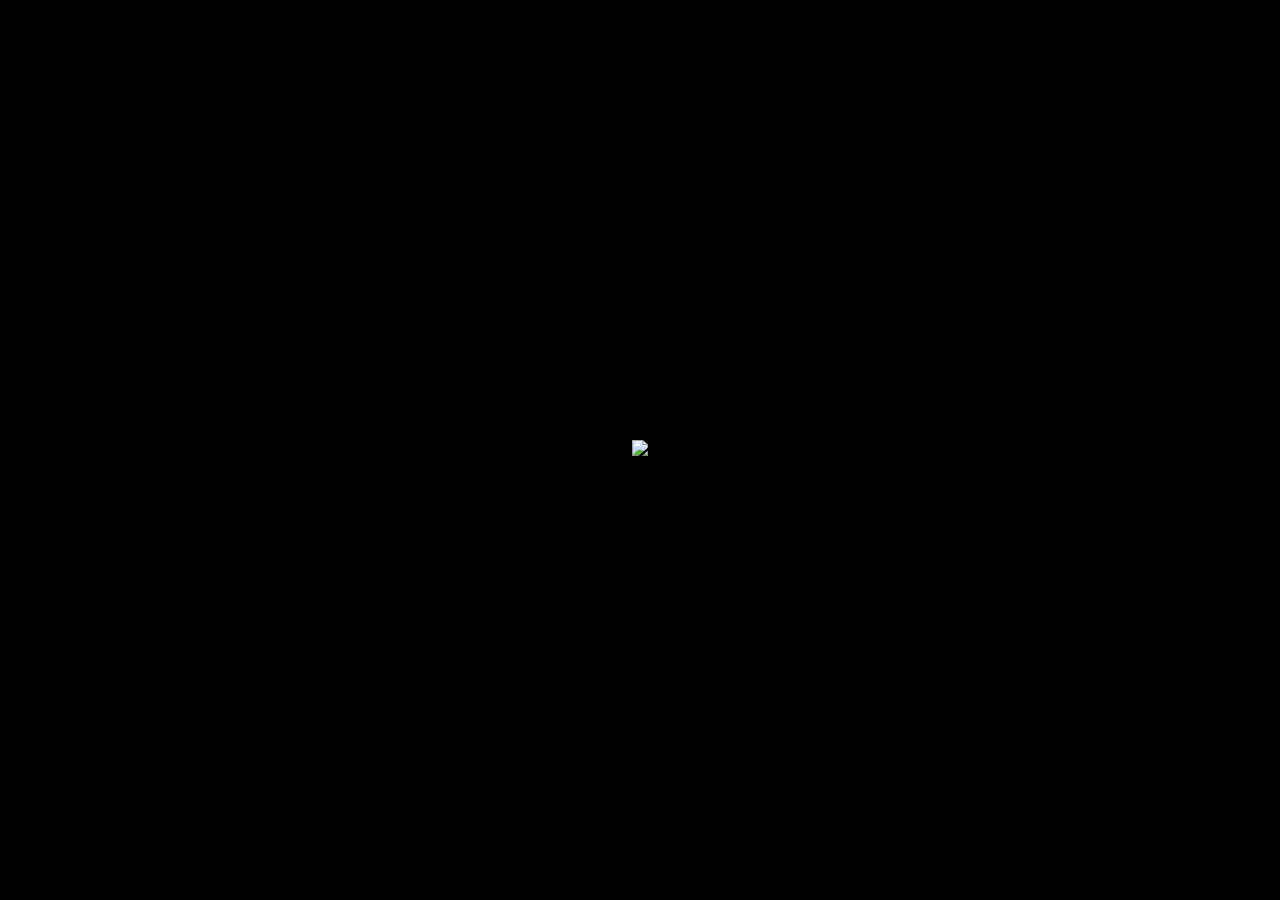
==== digital/index.html @ 1c2f8b31 "Add files via upload" ====
<!DOCTYPE html>
<html lang="cs">
<head>

    <!-- Basic SEO stuff and other stuff -->
    <title>Digitál | REPLACEME</title>
    <meta charset="UTF-8">
    <meta name="viewport" content="width=device-width, initial-scale=1.0">
    <meta name="keywords" content="REPLACEME">
    <meta name="author" content="k4mmi">
    <meta name="description" content="REPLACEME">
    <meta name="theme-color" content="#E73937">

    <!-- Open Graph Stuff -->
    <meta property="og:type" content="game">
    <meta property="og:site_name" content="FMK MERCH Koncept">
    <meta property="og:title" content="FMK MERCH | REPLACEME">
    <meta property="og:description" content="REPLACEME">
    <meta property="og:image" content="https://k4mmi.github.io/fmk-digital-merch/assets/pictures/banner-og-digital.jpg">
    <meta property="og:image:width" content="1200">
    <meta property="og:image:height" content="630">
    <meta property="og:url" content="https://k4mmi.github.io/fmk-digital-merch/digital/">

    <!-- Twitter Stuff -->
    <meta name="twitter:card" content="summary_large_image">
    <meta name="twitter:title" content="FMK MERCH | REPLACEME">
    <meta name="twitter:description" content="REPLACEME">
    <meta name="twitter:image" content="https://k4mmi.github.io/fmk-digital-merch/assets/pictures/banner-og-digital.jpg">

    <!-- Links -->
    <link rel="shortcut icon" href="../assets/favicons/favicon.svg" type="image/x-icon">
    <link rel="stylesheet" href="../styles/style.css">
</head>
<body>

    <div class="container">

        <div class="container-digital">

            <button class="digital-flower"><img src="../assets/game-assets/digital-flower.svg" ondragstart="return false;"></button>

        </div>

    </div>

    <!-- Script -->
    <script src="../scripts/script_digital.js"></script>

</body>
</html>
---- styles/style.css ----
/******************** VARIABLES ********************/

:root{
    --black: #000;
    --transBlack: #000a;
    --white: #fff;
    --transWhite: #fffa;
    --specialColor: #E73937;
    --fontMain: Baskervvile, serif;
    --spaceBig: 100px;
    --spaceMedium: 50px;
    --spaceSmall: 25px;
    --spaceSmaller: 10px;
    --spaceSmallest: 5px;
    --borderWidth: 5px;
    --corner-radius: 50px;
    --animation-duration: 200ms;
    --animation-duration-long: 600ms;
    --animation-duration-longer: 1000ms;
}

/******************** FONTS ********************/

/* Source Code Pro */
@font-face {
    font-family: Baskervvile;
    src: url(../assets/fonts/baskervville/Baskervville-Regular.ttf);
}

/******************** RESET AND DEFAULTS ********************/

* {
    /* Reset */
    margin: 0;
    padding: 0;
    box-sizing: border-box;
    text-decoration: none;
    list-style: none;
    border: none;
    outline: none;
    vertical-align: baseline;
    font-weight: normal;
    background: none;

    /* Default stuff */
    font-family: var(--fontMain);
    font-weight: 300;
    color: var(--white);
    scrollbar-width: thin;
    scrollbar-color: var(--specialColor) var(--black);
    z-index: 1;

    /* Disable scroll */
    /* overflow: hidden; */
}

html, body {
    background: var(--black);
    height: 100%;
}

.container {
    display: flex;    
    height: 100%;
    width: 100%;
    justify-content: center;
    align-items: center;
}

::selection {
    color: var(--black);
    background: var(--specialColor);
}

/******************** TEXT ********************/

h1 {
    text-align: center;
    font-size: 92px;
    font-style: normal;
    font-weight: 400;
    line-height: normal;
    transition: var(--animation-duration);
}

a {
    font-size: 24px;
    font-style: normal;
    font-weight: 400;
    line-height: normal;
    text-decoration-line: underline;
    text-decoration-style: solid;
    text-decoration-skip-ink: auto;
    text-decoration-thickness: auto;
    text-underline-offset: auto;
    text-underline-position: from-font;
}

.source-code {
    text-align: center;
}

.play-btn span{
    text-align: center;
    font-size: 32px;
    font-style: normal;
    font-weight: 600;
    line-height: normal;
    color: var(--black);
}

/******************** WEB ********************/

/********** CONTAINER **********/

/***** Index *****/

.container-index {
    display: flex;
    flex-direction: column;
    justify-content: center;
    align-items: center;
    height: 100%;
    gap: var(--spaceSmall);
    padding: 0 var(--spaceSmall);
}

.container-index ul{
    display: flex;
    justify-content: center;
    flex-direction: row;
    gap: var(--spaceSmall);
    flex-wrap: wrap;
}

.container-index .btn{
    text-decoration: none;
    padding: 20px;
    display: flex;
    border-radius: var(--corner-radius);
    color: var(--black);
    border: solid var(--borderWidth) var(--white);
}

.container-index .btn:hover{
    transform: scale(1.1);
}

.container-index img{
    height: 150px;
}

/***** FMK *****/

.container-fmk {
    display: flex;
    flex-wrap: wrap;
    max-width: 800px;
    width: 100%;
    height: min-content;
    align-items: center;
    padding: 0 var(--spaceSmall);
    margin-bottom: var(--spaceSmall);
}

.container-fmk .game-flower {
    width: calc(100% / 3);
    transform: scale(0.5);
    height: calc(100% / 3);
    cursor: pointer;
}

.container-fmk .game-flower {
    animation: flowers;
    animation-duration: 500ms;
    animation-timing-function: steps(4);
    animation-fill-mode: forwards;
}

.container-fmk .game-flower:nth-child(odd) {
    animation-delay: 500ms;
}

.container-fmk .game-flower img:hover {
    transform: scale(0.95);
}

@keyframes flowers {
    0% {
        transform: scale(0.5);
    }

    100% {
        transform: scale(1);
    }

}

/********** CONTAINER **********/

.container-menu-fmk {
    display: flex;
    height: 100%;
    width: 100vw;
    z-index: 100;
    position: absolute;
    top: 0;
    display: flex;
    justify-content: center;
    align-items: center;
}

.container-menu-fmk .menu {
    width: calc(100vw - var(--spaceSmaller) * 2);
    max-width: 800px;
    height: calc(100vw - var(--spaceSmaller) * 2);
    max-height: 800px;
    position: relative;
    margin-bottom: var(--spaceSmall);
}

.menu-content {
    height: 100%;
    position: absolute;
    overflow: hidden;
    border-radius: var(--corner-radius);
    background: var(--transBlack);
    backdrop-filter: blur(10px);
    top: 0;
    width: 100%;
    border: solid var(--white) var(--borderWidth);
    animation-name: menu;
    animation-duration: 2000ms;
    animation-fill-mode: forwards;
    animation-timing-function: steps(12);
}

@keyframes menu {
    0% {
        transform: perspective(500px) translateY(-2000px) translateZ(-500px);
        /* opacity: 0.5; */
    }
    50% {
        transform: perspective(500px) translateY(0px) translateZ(-500px);
        /* opacity: 0.5; */
    }
    100% {
        transform: translateZ(0px);
        /* opacity: 1; */
    }
}

.container-menu-fmk .menu-text {
    height: calc(100% - 70px);
    display: flex;
    flex-direction: column;
    justify-content: center;
    align-items: center;
}

.container-menu-fmk .menu-btn {
    height: 70px;
    width: 100%;
    display: flex;
    justify-content: center;
    align-items: center;
}

.container-menu-fmk .menu-btn button {
    cursor: pointer;
    background: var(--white);
    height: 100%;
    background-position: 0 100%;
    width: 100%;
}

.container-menu-fmk .menu-btn button:hover {
    height: 100%;
    width: 100%;
    background: linear-gradient(180deg, var(--transWhite) 0, var(--white) 50%) 0 0 / 100% 200% no-repeat;
    transition: 300ms;
}

/******************** RESPONSIVE STUFF ********************/


@media screen and (max-width: 800px) {

    h1 {
        font-size: 16vw;
    }

}

@media screen and (max-width: 500px) {

    .menu-text a {
        font-size: 16px;
    }

    .play-btn span {
        font-size: 6vw;
    }
    
}
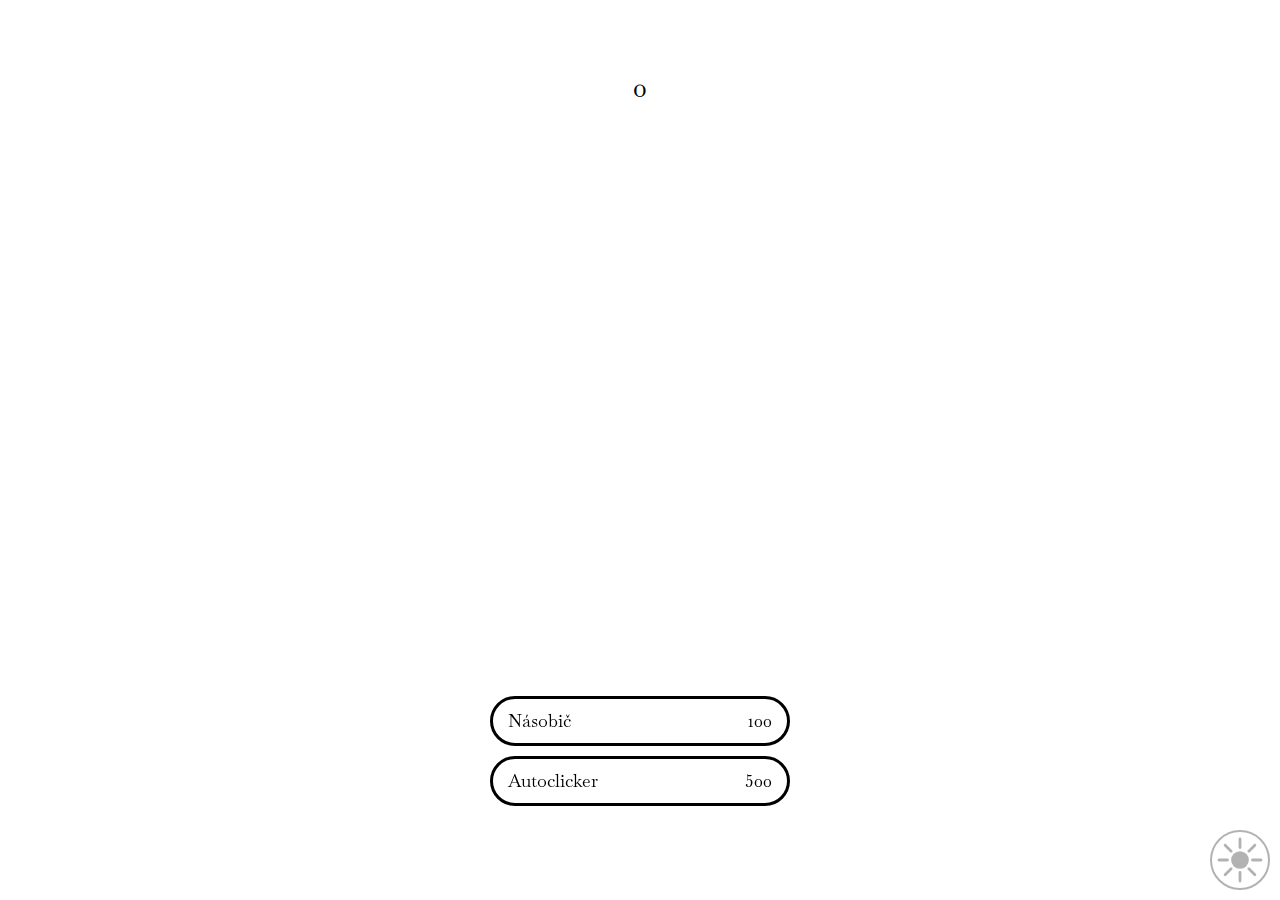
==== commit 0440a94d: "Add files via upload" ====
--- a/digital/index.html
+++ b/digital/index.html
@@ -3,19 +3,19 @@
 <head>
 
     <!-- Basic SEO stuff and other stuff -->
-    <title>Digitál | REPLACEME</title>
+    <title>Digitál | Flower clicker</title>
     <meta charset="UTF-8">
     <meta name="viewport" content="width=device-width, initial-scale=1.0">
-    <meta name="keywords" content="REPLACEME">
+    <meta name="keywords" content="mini-game, minihra, utb, add, digitál, flower clicker">
     <meta name="author" content="k4mmi">
-    <meta name="description" content="REPLACEME">
+    <meta name="description" content="Zahrajte si unikátní flower clicker s digitální květinou!">
     <meta name="theme-color" content="#E73937">
 
     <!-- Open Graph Stuff -->
     <meta property="og:type" content="game">
     <meta property="og:site_name" content="FMK MERCH Koncept">
-    <meta property="og:title" content="FMK MERCH | REPLACEME">
-    <meta property="og:description" content="REPLACEME">
+    <meta property="og:title" content="FMK MERCH | Flower clicker">
+    <meta property="og:description" content="Zahrajte si unikátní flower clicker s digitální květinou!">
     <meta property="og:image" content="https://k4mmi.github.io/fmk-digital-merch/assets/pictures/banner-og-digital.jpg">
     <meta property="og:image:width" content="1200">
     <meta property="og:image:height" content="630">
@@ -23,27 +23,66 @@
 
     <!-- Twitter Stuff -->
     <meta name="twitter:card" content="summary_large_image">
-    <meta name="twitter:title" content="FMK MERCH | REPLACEME">
-    <meta name="twitter:description" content="REPLACEME">
+    <meta name="twitter:title" content="FMK MERCH | Flower clicker">
+    <meta name="twitter:description" content="Zahrajte si unikátní flower clicker s digitální květinou!">
     <meta name="twitter:image" content="https://k4mmi.github.io/fmk-digital-merch/assets/pictures/banner-og-digital.jpg">
 
     <!-- Links -->
     <link rel="shortcut icon" href="../assets/favicons/favicon.svg" type="image/x-icon">
     <link rel="stylesheet" href="../styles/style.css">
+
+    <!-- For simle changing of src by JS -->
+    <script>const directoryModifier = "../";</script>
+
 </head>
 <body>
+
+    <div class="color-mode-setting">
+
+        <button onclick="colorModeChanger('swap')">
+            <img id="color-theme-icon" src="../assets/icons/moon.svg" alt="Dark/Light mode" ondragstart="return false;">
+        </button>
+        
+    </div>
 
     <div class="container">
 
         <div class="container-digital">
 
-            <button class="digital-flower"><img src="../assets/game-assets/digital-flower.svg" ondragstart="return false;"></button>
+            <div class="point-count">
+                <span id="point-count">...</span>
+            </div>
+
+            <div class="scale-animation-digital">
+
+                <button class="digital-flower" onclick="pointIncrease('modifier')">
+
+                    <img id="digital-flower" src="../assets/game-assets/digital-flower.png" ondragstart="return false;">
+
+                </button>
+
+            </div>
+
+            <div class="point-shop">
+
+                <button class="point-shop-item" onclick="purchaseItem('multiplier')">
+                    <span>Násobič</span>
+                    <span id="multiplier-cost">100</span>
+                </button>
+
+                <button class="point-shop-item" onclick="purchaseItem('autoclicker')">
+                    <span>Autoclicker</span>
+                    <span id="autoclicker-cost">500</span>
+                </button>
+
+            </div>
 
         </div>
 
     </div>
 
     <!-- Script -->
+    <script src="../scripts/script.js"></script>
     <script src="../scripts/script_digital.js"></script>
 
 </body>
--- a/styles/style.css
+++ b/styles/style.css
@@ -12,11 +12,34 @@
     --spaceSmall: 25px;
     --spaceSmaller: 10px;
     --spaceSmallest: 5px;
-    --borderWidth: 5px;
+    --borderWidth: 2.5px;
     --corner-radius: 50px;
     --animation-duration: 200ms;
     --animation-duration-long: 600ms;
     --animation-duration-longer: 1000ms;
+    --backBlur: blur(10px);
+}
+
+/********** LIGHT MODE **********/
+
+.light-mode, .light-mode * {
+    --black: #fff;
+    --transBlack: #fffa;
+    --white: #000;
+    --transWhite: #000a;
+}
+
+.light-mode .lightmode-invert {
+    filter: invert(100%) hue-rotate(180deg);
+}
+
+/********** DARK MODE **********/
+
+.dark-mode, .dark-mode * {
+    --black: #000;
+    --transBlack: #000a;
+    --white: #fff;
+    --transWhite: #fffa;
 }
 
 /******************** FONTS ********************/
@@ -96,6 +119,10 @@
     text-underline-position: from-font;
 }
 
+a:hover {
+    color: var(--specialColor);
+}
+
 .source-code {
     text-align: center;
 }
@@ -113,6 +140,34 @@
 
 /********** CONTAINER **********/
 
+/***** Color mode settings *****/
+
+.color-mode-setting {
+    position: fixed;
+    height: 60px;
+    width: 60px;
+    bottom: var(--spaceSmaller);
+    right: var(--spaceSmaller);
+    border-radius: var(--corner-radius);
+    border: solid var(--white) 2px;
+    z-index: 600;
+    opacity: 0.3;
+}
+
+.color-mode-setting:hover {
+    opacity: 1;
+}
+
+.color-mode-setting button {
+    width: 100%;
+    cursor: pointer;
+}
+
+.color-mode-setting button:active img {
+    transition: var(--animation-duration);
+    transform: rotate(360deg);
+}
+
 /***** Index *****/
 
 .container-index {
@@ -137,6 +192,7 @@
     text-decoration: none;
     padding: 20px;
     display: flex;
+    background: #000; /* Keep it black (#000), because background of images is black. Don't change it. */
     border-radius: var(--corner-radius);
     color: var(--black);
     border: solid var(--borderWidth) var(--white);
@@ -170,6 +226,10 @@
     cursor: pointer;
 }
 
+.container-fmk .game-flower img{
+    width: 100%;
+}
+
 .container-fmk .game-flower {
     animation: flowers;
     animation-duration: 500ms;
@@ -189,11 +249,11 @@
     0% {
         transform: scale(0.5);
     }
-
+    
     100% {
         transform: scale(1);
     }
-
+    
 }
 
 /********** CONTAINER **********/
@@ -225,7 +285,7 @@
     overflow: hidden;
     border-radius: var(--corner-radius);
     background: var(--transBlack);
-    backdrop-filter: blur(10px);
+    backdrop-filter: var(--backBlur);
     top: 0;
     width: 100%;
     border: solid var(--white) var(--borderWidth);
@@ -302,4 +362,117 @@
         font-size: 6vw;
     }
     
+}
+
+/***** DIGITAL *****/
+
+.container-digital {
+    display: flex;
+    justify-content: center;
+    align-items: center;
+    flex-direction: column;
+    max-width: 800px;
+    width: 100%;
+    height: min-content;
+    align-items: center;
+    max-height: 800px;
+    height: 100%;
+    padding: 0 var(--spaceSmall);
+    margin-bottom: var(--spaceSmall);
+    overflow: hidden;
+    gap: var(--spaceBig);
+}
+
+.scale-animation-digital {
+    display: flex;
+    justify-content: center;
+    align-items: center;
+    width: 100%;
+    height: fit-content;
+    animation-name: scale;
+    animation-duration: 2000ms;
+    animation-fill-mode: forwards;
+    animation-timing-function: steps(10);
+    animation-delay: 400ms;
+    opacity: 0;
+}
+
+@keyframes scale {
+    0% {transform: scale(1.2); opacity: 1;}
+    100% {transform: scale(1); opacity: 1;}
+}
+
+.container-digital .digital-flower {
+    max-height: 500px;
+    animation-name: rotate;
+    animation-duration: 10000ms;
+    animation-iteration-count: infinite;
+    animation-timing-function: steps(50);
+    cursor: pointer;
+}
+
+@keyframes rotate {
+    0% {transform: rotate(0);}
+    100% {transform: rotate(360deg);}
+}
+
+.container-digital .digital-flower img {
+    width: 60vw;
+    max-width: 400px;
+}
+
+.container-digital .digital-flower img:hover {
+    transform: scale(1.05);
+}
+
+.container-digital .digital-flower  img:active {
+    transform: scale(0.9);
+}
+
+
+.point-count {
+    text-align: center;
+    font-size: 28px;
+    font-style: normal;
+    font-weight: 400;
+    line-height: normal;
+    text-transform: lowercase;
+}
+
+.point-shop {
+    display: flex;
+    flex-direction: column;
+    width: 100%;
+    gap: 10px;
+    align-items: center;
+}
+
+.point-shop-item {
+    /* background: pink; */
+    height: 50px;
+    max-width: 300px;
+    width: 100%;
+    border: solid var(--white);
+    border-radius: var(--corner-radius);
+    display: flex;
+    align-items: center;
+    justify-content: space-between;
+    padding: 15px;
+    backdrop-filter: var(--backBlur);
+}
+
+.point-shop-item:hover {
+    transform: scale(1.05);
+    cursor: pointer;
+}
+
+.point-shop-item:active {
+    transform: scale(0.95);
+}
+
+.point-shop-item span{
+    font-size: 18px;
+    font-style: normal;
+    font-weight: 400;
+    line-height: normal;
 }